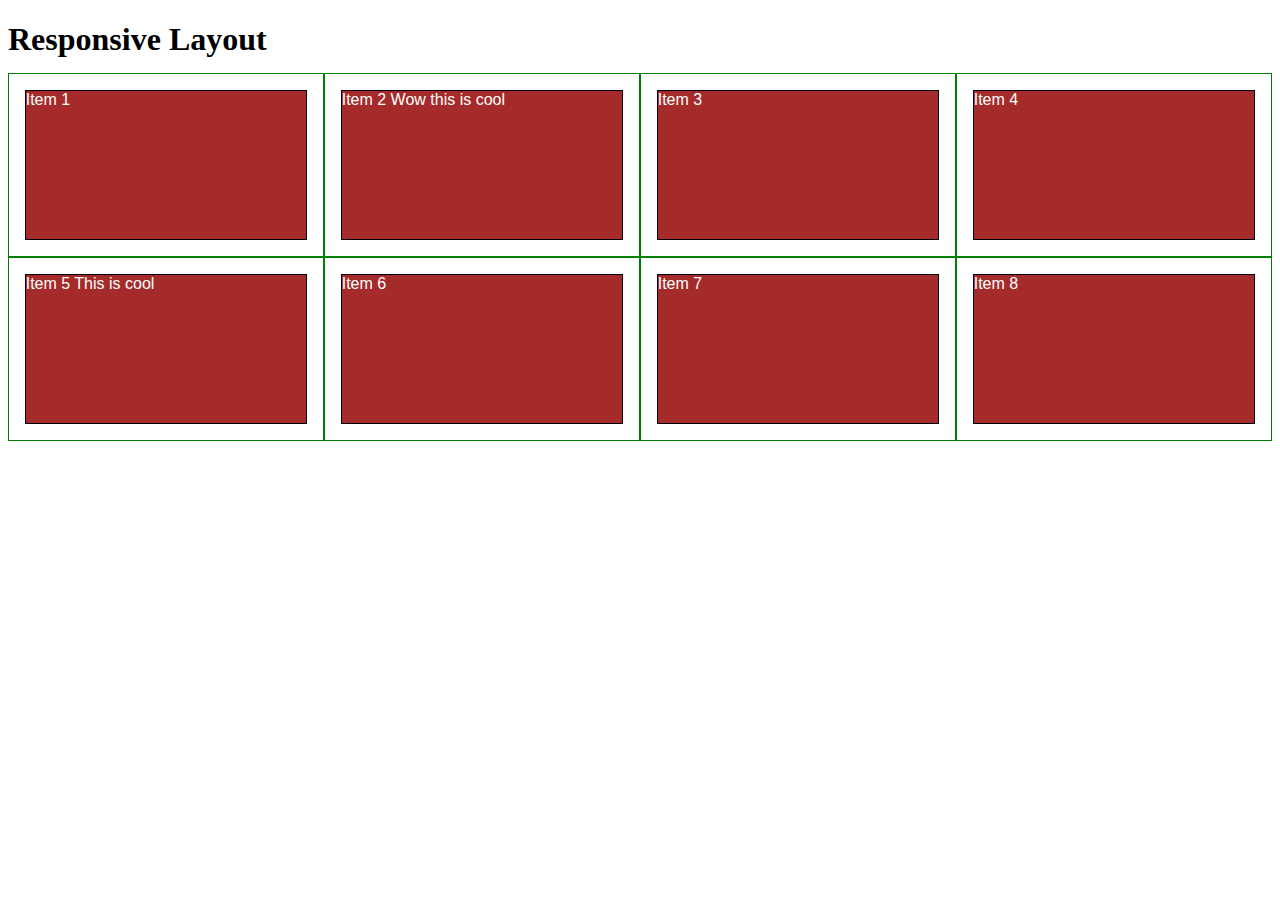
==== module2-solution/index.html @ 1c6d8ac1 "added index" ====
<!DOCTYPE html>
<html>
<head>
<meta charset="utf-8">
<title>Responsive Layout</title>
<style>

/********** Base styles **********/
* {
  box-sizing: border-box;
}
h1 {
  margin-bottom: 15px;
}

p {
  border: 1px solid black;
  background-color: #A52A2A;
  width: 90%;
  height: 150px;
  margin-right: auto;
  margin-left: auto;
  font-family: Helvetica;
  color: white;
}

/* Simple Responsive Framework. */
.row {
  width: 100%;
}

/********** Large devices only **********/
@media (min-width: 1200px) {
  .col-lg-1, .col-lg-2, .col-lg-3, .col-lg-4, .col-lg-5, .col-lg-6, .col-lg-7, .col-lg-8, .col-lg-9, .col-lg-10, .col-lg-11, .col-lg-12 {
    float: left;
    border: 1px solid green;
  }
  .col-lg-1 {
    width: 8.33%;
  }
  .col-lg-2 {
    width: 16.66%;
  }
  .col-lg-3 {
    width: 25%;
  }
  .col-lg-4 {
    width: 33.33%;
  }
  .col-lg-5 {
    width: 41.66%;
  }
  .col-lg-6 {
    width: 50%;
  }
  .col-lg-7 {
    width: 58.33%;
  }
  .col-lg-8 {
    width: 66.66%;
  }
  .col-lg-9 {
    width: 74.99%;
  }
  .col-lg-10 {
    width: 83.33%;
  }
  .col-lg-11 {
    width: 91.66%;
  }
  .col-lg-12 {
    width: 100%;
  }
}

/********** Medium devices only **********/
@media (min-width: 950px) and (max-width: 1199px) {
  .col-md-1, .col-md-2, .col-md-3, .col-md-4, .col-md-5, .col-md-6, .col-md-7, .col-md-8, .col-md-9, .col-md-10, .col-md-11, .col-md-12 {
    float: left;
    border: 1px solid green;
  }
  .col-md-1 {
    width: 8.33%;
  }
  .col-md-2 {
    width: 16.66%;
  }
  .col-md-3 {
    width: 25%;
  }
  .col-md-4 {
    width: 33.33%;
  }
  .col-md-5 {
    width: 41.66%;
  }
  .col-md-6 {
    width: 50%;
  }
  .col-md-7 {
    width: 58.33%;
  }
  .col-md-8 {
    width: 66.66%;
  }
  .col-md-9 {
    width: 74.99%;
  }
  .col-md-10 {
    width: 83.33%;
  }
  .col-md-11 {
    width: 91.66%;
  }
  .col-md-12 {
    width: 100%;
  }
}

</style>
</head>
<body>
<h1>Responsive Layout</h1>

<div class="row">
  <div class="col-lg-3 col-md-6"><p>Item 1</p></div>
  <div class="col-lg-3 col-md-6"><p>Item 2 Wow this is cool</p></div>
  <div class="col-lg-3 col-md-6"><p>Item 3</p></div>
  <div class="col-lg-3 col-md-6"><p>Item 4</p></div>
  <div class="col-lg-3 col-md-6"><p>Item 5 This is cool</p></div>
  <div class="col-lg-3 col-md-6"><p>Item 6</p></div>
  <div class="col-lg-3 col-md-6"><p>Item 7</p></div>
  <div class="col-lg-3 col-md-6"><p>Item 8</p></div>
</div>

</body>
</html>
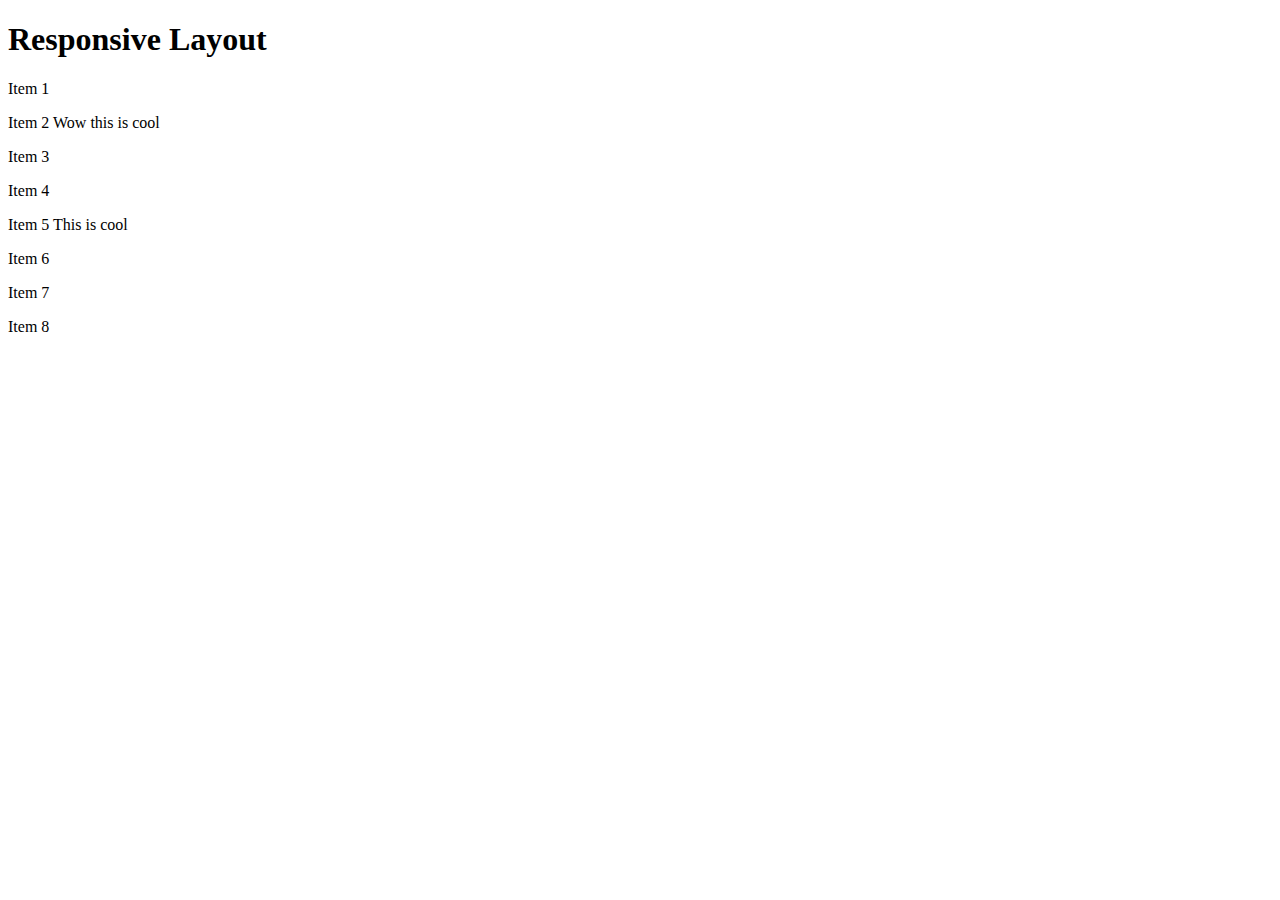
==== commit ebc2aaeb: "added stylesheet" ====
--- a/module2-solution/index.html
+++ b/module2-solution/index.html
@@ -3,121 +3,7 @@
 <head>
 <meta charset="utf-8">
 <title>Responsive Layout</title>
-<style>
-
-/********** Base styles **********/
-* {
-  box-sizing: border-box;
-}
-h1 {
-  margin-bottom: 15px;
-}
-
-p {
-  border: 1px solid black;
-  background-color: #A52A2A;
-  width: 90%;
-  height: 150px;
-  margin-right: auto;
-  margin-left: auto;
-  font-family: Helvetica;
-  color: white;
-}
-
-/* Simple Responsive Framework. */
-.row {
-  width: 100%;
-}
-
-/********** Large devices only **********/
-@media (min-width: 1200px) {
-  .col-lg-1, .col-lg-2, .col-lg-3, .col-lg-4, .col-lg-5, .col-lg-6, .col-lg-7, .col-lg-8, .col-lg-9, .col-lg-10, .col-lg-11, .col-lg-12 {
-    float: left;
-    border: 1px solid green;
-  }
-  .col-lg-1 {
-    width: 8.33%;
-  }
-  .col-lg-2 {
-    width: 16.66%;
-  }
-  .col-lg-3 {
-    width: 25%;
-  }
-  .col-lg-4 {
-    width: 33.33%;
-  }
-  .col-lg-5 {
-    width: 41.66%;
-  }
-  .col-lg-6 {
-    width: 50%;
-  }
-  .col-lg-7 {
-    width: 58.33%;
-  }
-  .col-lg-8 {
-    width: 66.66%;
-  }
-  .col-lg-9 {
-    width: 74.99%;
-  }
-  .col-lg-10 {
-    width: 83.33%;
-  }
-  .col-lg-11 {
-    width: 91.66%;
-  }
-  .col-lg-12 {
-    width: 100%;
-  }
-}
-
-/********** Medium devices only **********/
-@media (min-width: 950px) and (max-width: 1199px) {
-  .col-md-1, .col-md-2, .col-md-3, .col-md-4, .col-md-5, .col-md-6, .col-md-7, .col-md-8, .col-md-9, .col-md-10, .col-md-11, .col-md-12 {
-    float: left;
-    border: 1px solid green;
-  }
-  .col-md-1 {
-    width: 8.33%;
-  }
-  .col-md-2 {
-    width: 16.66%;
-  }
-  .col-md-3 {
-    width: 25%;
-  }
-  .col-md-4 {
-    width: 33.33%;
-  }
-  .col-md-5 {
-    width: 41.66%;
-  }
-  .col-md-6 {
-    width: 50%;
-  }
-  .col-md-7 {
-    width: 58.33%;
-  }
-  .col-md-8 {
-    width: 66.66%;
-  }
-  .col-md-9 {
-    width: 74.99%;
-  }
-  .col-md-10 {
-    width: 83.33%;
-  }
-  .col-md-11 {
-    width: 91.66%;
-  }
-  .col-md-12 {
-    width: 100%;
-  }
-}
-
-</style>
+<link rel="stylesheet" href="css/style">
 </head>
 <body>
 <h1>Responsive Layout</h1>
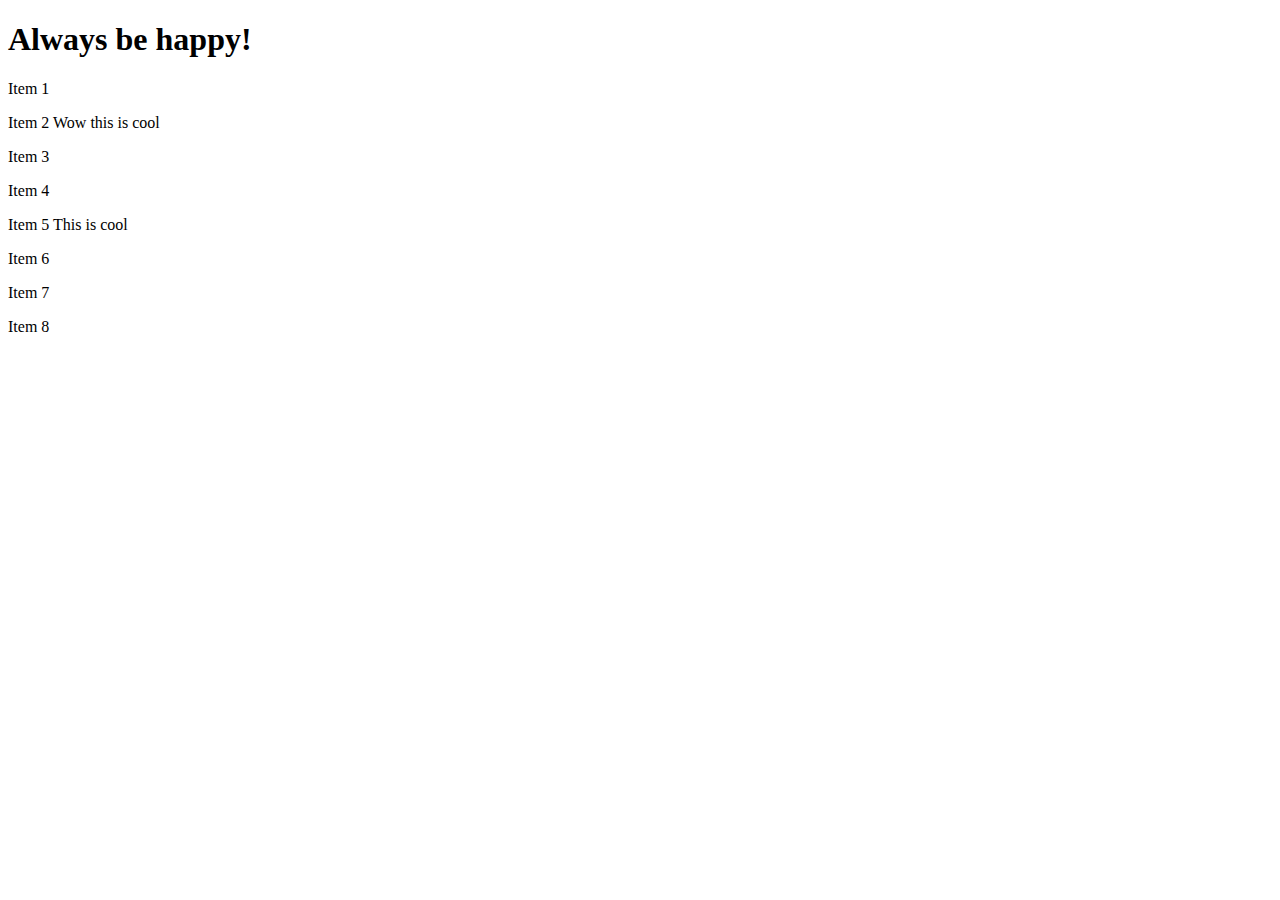
==== commit 80df324c: "added some text" ====
--- a/module2-solution/index.html
+++ b/module2-solution/index.html
@@ -1,23 +1,23 @@
 <!DOCTYPE html>
 <html>
 <head>
-<meta charset="utf-8">
-<title>Responsive Layout</title>
-<link rel="stylesheet" href="css/style">
+  <meta charset="utf-8">
+  <title>Responsive Layout</title>
+  <link rel="stylesheet" href="css/style">
 </head>
 <body>
-<h1>Responsive Layout</h1>
+  <h1>Always be happy!</h1>
 
-<div class="row">
-  <div class="col-lg-3 col-md-6"><p>Item 1</p></div>
-  <div class="col-lg-3 col-md-6"><p>Item 2 Wow this is cool</p></div>
-  <div class="col-lg-3 col-md-6"><p>Item 3</p></div>
-  <div class="col-lg-3 col-md-6"><p>Item 4</p></div>
-  <div class="col-lg-3 col-md-6"><p>Item 5 This is cool</p></div>
-  <div class="col-lg-3 col-md-6"><p>Item 6</p></div>
-  <div class="col-lg-3 col-md-6"><p>Item 7</p></div>
-  <div class="col-lg-3 col-md-6"><p>Item 8</p></div>
-</div>
+  <div class="row">
+    <div class="col-lg-3 col-md-6"><p>Item 1</p></div>
+    <div class="col-lg-3 col-md-6"><p>Item 2 Wow this is cool</p></div>
+    <div class="col-lg-3 col-md-6"><p>Item 3</p></div>
+    <div class="col-lg-3 col-md-6"><p>Item 4</p></div>
+    <div class="col-lg-3 col-md-6"><p>Item 5 This is cool</p></div>
+    <div class="col-lg-3 col-md-6"><p>Item 6</p></div>
+    <div class="col-lg-3 col-md-6"><p>Item 7</p></div>
+    <div class="col-lg-3 col-md-6"><p>Item 8</p></div>
+  </div>
 
 </body>
 </html>
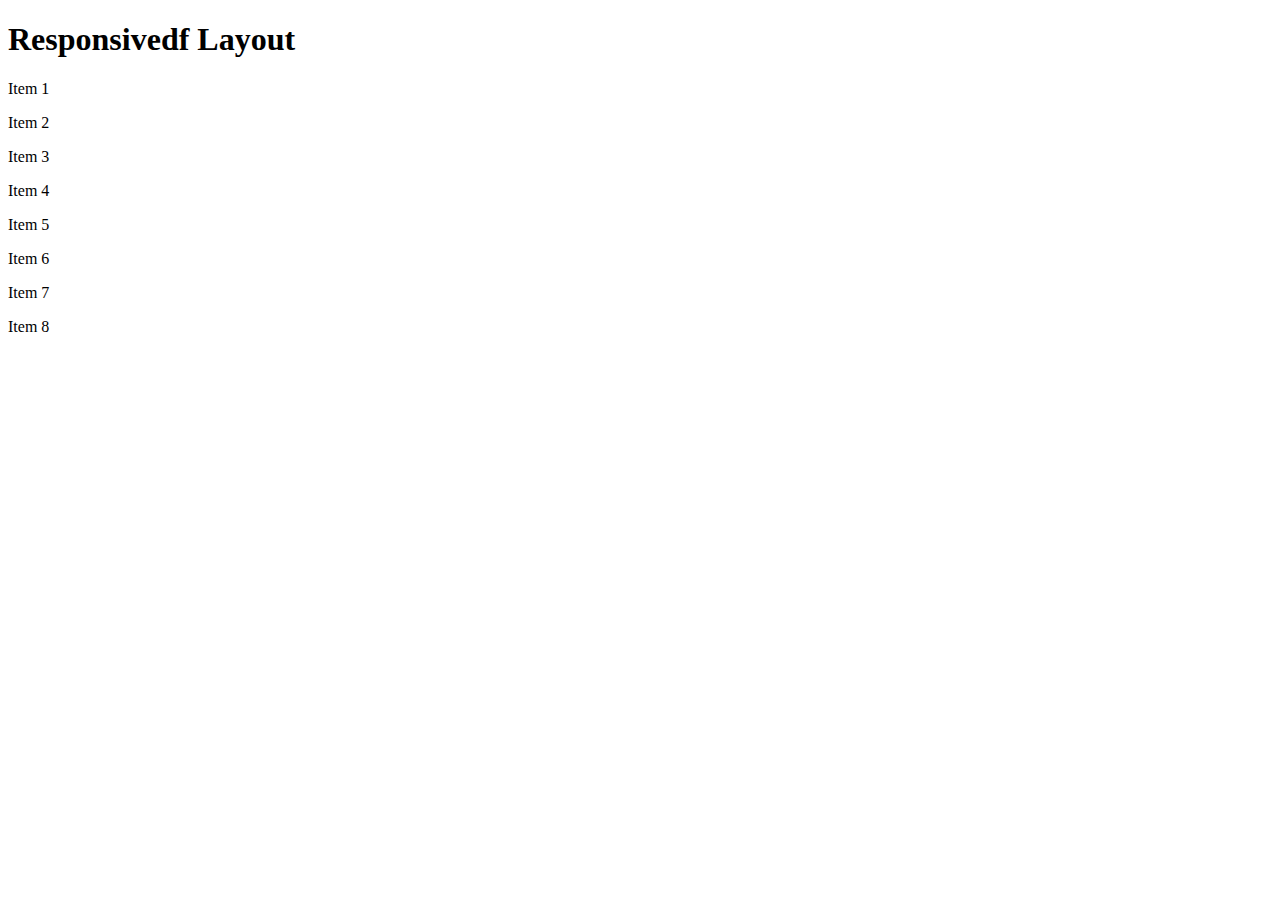
==== commit fb194431: "nothing important" ====
--- a/module2-solution/index.html
+++ b/module2-solution/index.html
@@ -2,21 +2,22 @@
 <html>
 <head>
   <meta charset="utf-8">
+  <meta name="viewport" content="width=device-width, initial-scale=1">
+  <link rel="stylesheet" href="css/styles">
   <title>Responsive Layout</title>
-  <link rel="stylesheet" href="css/style">
 </head>
 <body>
-  <h1>Always be happy!</h1>
+  <h1>Responsivedf Layout</h1>
 
   <div class="row">
-    <div class="col-lg-3 col-md-6"><p>Item 1</p></div>
-    <div class="col-lg-3 col-md-6"><p>Item 2 Wow this is cool</p></div>
-    <div class="col-lg-3 col-md-6"><p>Item 3</p></div>
-    <div class="col-lg-3 col-md-6"><p>Item 4</p></div>
-    <div class="col-lg-3 col-md-6"><p>Item 5 This is cool</p></div>
-    <div class="col-lg-3 col-md-6"><p>Item 6</p></div>
-    <div class="col-lg-3 col-md-6"><p>Item 7</p></div>
-    <div class="col-lg-3 col-md-6"><p>Item 8</p></div>
+    <div class="col-lg-3 col-md-6 col-xs-12" ><p>Item 1</p></div>
+    <div class="col-lg-3 col-md-6 col-xs-12"><p>Item 2</p></div>
+    <div class="col-lg-3 col-md-6 col-xs-12"><p>Item 3</p></div>
+    <div class="col-lg-3 col-md-6 col-xs-12"><p>Item 4</p></div>
+    <div class="col-lg-3 col-md-6 col-xs-12"><p>Item 5</p></div>
+    <div class="col-lg-3 col-md-6 col-xs-12"><p>Item 6</p></div>
+    <div class="col-lg-3 col-md-6 col-xs-12"><p>Item 7</p></div>
+    <div class="col-lg-3 col-md-6 col-xs-12"><p>Item 8</p></div>
   </div>
 
 </body>
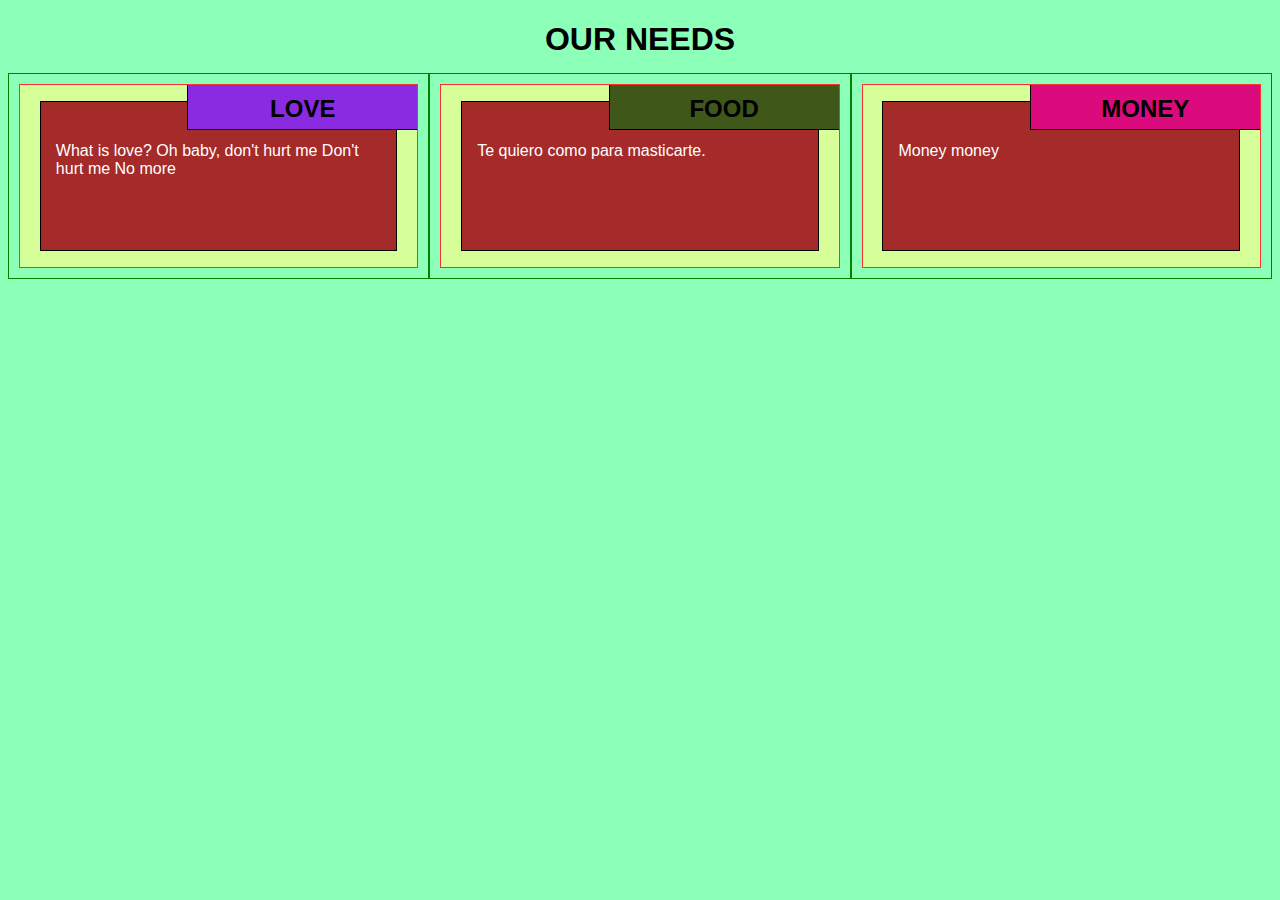
==== commit 01b35820: "complete" ====
--- a/module2-solution/index.html
+++ b/module2-solution/index.html
@@ -3,21 +3,39 @@
 <head>
   <meta charset="utf-8">
   <meta name="viewport" content="width=device-width, initial-scale=1">
-  <link rel="stylesheet" href="css/styles">
-  <title>Responsive Layout</title>
+  <link rel="stylesheet" href="css/styles.css">
+  <title>Module2-solution</title>
 </head>
 <body>
-  <h1>Responsivedf Layout</h1>
+  <h1>OUR NEEDS</h1>
 
   <div class="row">
-    <div class="col-lg-3 col-md-6 col-xs-12" ><p>Item 1</p></div>
-    <div class="col-lg-3 col-md-6 col-xs-12"><p>Item 2</p></div>
-    <div class="col-lg-3 col-md-6 col-xs-12"><p>Item 3</p></div>
-    <div class="col-lg-3 col-md-6 col-xs-12"><p>Item 4</p></div>
-    <div class="col-lg-3 col-md-6 col-xs-12"><p>Item 5</p></div>
-    <div class="col-lg-3 col-md-6 col-xs-12"><p>Item 6</p></div>
-    <div class="col-lg-3 col-md-6 col-xs-12"><p>Item 7</p></div>
-    <div class="col-lg-3 col-md-6 col-xs-12"><p>Item 8</p></div>
+    <div class="col-lg-4 col-md-6 col-xs-12" >
+      <section class="love">
+        <h2> LOVE</h2>
+        <p>What is love?
+          Oh baby, don't hurt me
+          Don't hurt me
+          No more</p>
+      </section>
+    </div>
+
+    <div class="col-lg-4 col-md-6 col-xs-12" >
+      <section class="food">
+        <h2> FOOD</h2>
+        <p>Te quiero como para masticarte.</p>
+      </section>
+    </div>
+
+    <div class="col-lg-4 col-md-6 col-xs-12" >
+      <section class="money">
+        <h2> MONEY</h2>
+        <p>Money money</p>
+      </section>
+    </div>
+
+
+    
   </div>
 
 </body>
--- a/module2-solution/css/styles.css
+++ b/module2-solution/css/styles.css
@@ -0,0 +1,198 @@
+
+/********** Base styles **********/
+* {
+  box-sizing: border-box;
+  font-family: Helvetica;
+}
+h1 {
+  margin-bottom: 15px;
+  text-align: center;
+  color: black;
+}
+body {
+  background-color:#8cffb8;
+}
+
+section {
+  border: 1px solid rgb(252, 50, 50);
+  background-color: #d7ff99;
+  margin: 10px;
+}
+
+section>h2 {
+  float: right;
+  border-bottom: 1px solid black;
+  border-left: 1px solid black;
+  margin: 0;
+  width: 230px;
+  text-align: center;
+  height: 45px;
+  padding-top: 10px;
+}
+
+section.love>h2 {
+  background-color: blueviolet;
+}
+
+section.food>h2 {
+  background-color: #3f5718;
+}
+
+section.money>h2 {
+  color:black;
+  background-color: #db0b7e;
+}
+
+section>p {
+  padding: 40px 15px 15px 15px;
+}
+
+p {
+  border: 1px solid black;
+  background-color: #A52A2A;
+  width: 90%;
+  height: 150px;
+  margin-right: auto;
+  margin-left: auto;
+  font-family: Helvetica;
+  color: white;
+}
+
+/* Simple Responsive Framework. */
+.row {
+  width: 100%;
+}
+
+/********** Large devices only **********/
+@media (min-width: 992px) {
+  .col-lg-1, .col-lg-2, .col-lg-3, .col-lg-4, .col-lg-5, .col-lg-6, .col-lg-7, .col-lg-8, .col-lg-9, .col-lg-10, .col-lg-11, .col-lg-12 {
+    float: left;
+    border: 1px solid green;
+    margin-bottom: 15px;
+  }
+  .col-lg-1 {
+    width: 8.33%;
+  }
+  .col-lg-2 {
+    width: 16.66%;
+  }
+  .col-lg-3 {
+    width: 25%;
+  }
+  .col-lg-4 {
+    width: 33.33%;
+  }
+  .col-lg-5 {
+    width: 41.66%;
+  }
+  .col-lg-6 {
+    width: 50%;
+  }
+  .col-lg-7 {
+    width: 58.33%;
+  }
+  .col-lg-8 {
+    width: 66.66%;
+  }
+  .col-lg-9 {
+    width: 74.99%;
+  }
+  .col-lg-10 {
+    width: 83.33%;
+  }
+  .col-lg-11 {
+    width: 91.66%;
+  }
+  .col-lg-12 {
+    width: 100%;
+  }
+}
+
+/********** Medium devices only **********/
+@media (min-width: 768px) and (max-width: 991px) {
+  .col-md-1, .col-md-2, .col-md-3, .col-md-4, .col-md-5, .col-md-6, .col-md-7, .col-md-8, .col-md-9, .col-md-10, .col-md-11, .col-md-12 {
+    float: left;
+    border: 1px solid green;
+    margin-bottom: 15px;
+  }
+  .col-md-1 {
+    width: 8.33%;
+  }
+  .col-md-2 {
+    width: 16.66%;
+  }
+  .col-md-3 {
+    width: 25%;
+  }
+  .col-md-4 {
+    width: 33.33%;
+  }
+  .col-md-5 {
+    width: 41.66%;
+  }
+  .col-md-6 {
+    width: 50%;
+  }
+  .col-md-7 {
+    width: 58.33%;
+  }
+  .col-md-8 {
+    width: 66.66%;
+  }
+  .col-md-9 {
+    width: 74.99%;
+  }
+  .col-md-10 {
+    width: 83.33%;
+  }
+  .col-md-11 {
+    width: 91.66%;
+  }
+  .col-md-12 {
+    width: 100%;
+  }
+}
+@media (max-width: 767px) {
+  .col-xs-1, .col-xs-2, .col-xs-3, .col-xs-4, .col-xs-5, .col-xs-6, .col-xs-7, .col-xs-8, .col-xs-9, .col-xs-10, .col-xs-11, .col-xs-12 {
+    float: left;
+    border: 1px solid green;
+    margin-bottom: 15px;
+  }
+  .col-xs-1 {
+    width: 8.33%;
+  }
+  .col-xs-2 {
+    width: 16.66%;
+  }
+  .col-xs-3 {
+    width: 25%;
+  }
+  .col-xs-4 {
+    width: 33.33%;
+  }
+  .col-xs-5 {
+    width: 41.66%;
+  }
+  .col-xs-6 {
+    width: 50%;
+  }
+  .col-xs-7 {
+    width: 58.33%;
+  }
+.col-xs-8 {
+    width: 66.66%;
+  }
+  .col-xs-9 {
+    width: 74.99%;
+  }
+  .col-xs-10 {
+    width: 83.33%;
+  }
+  .col-xs-11 {
+    width: 91.66%;
+  }
+  .col-xs-12 {
+    width: 100%;
+  }
+}
+
